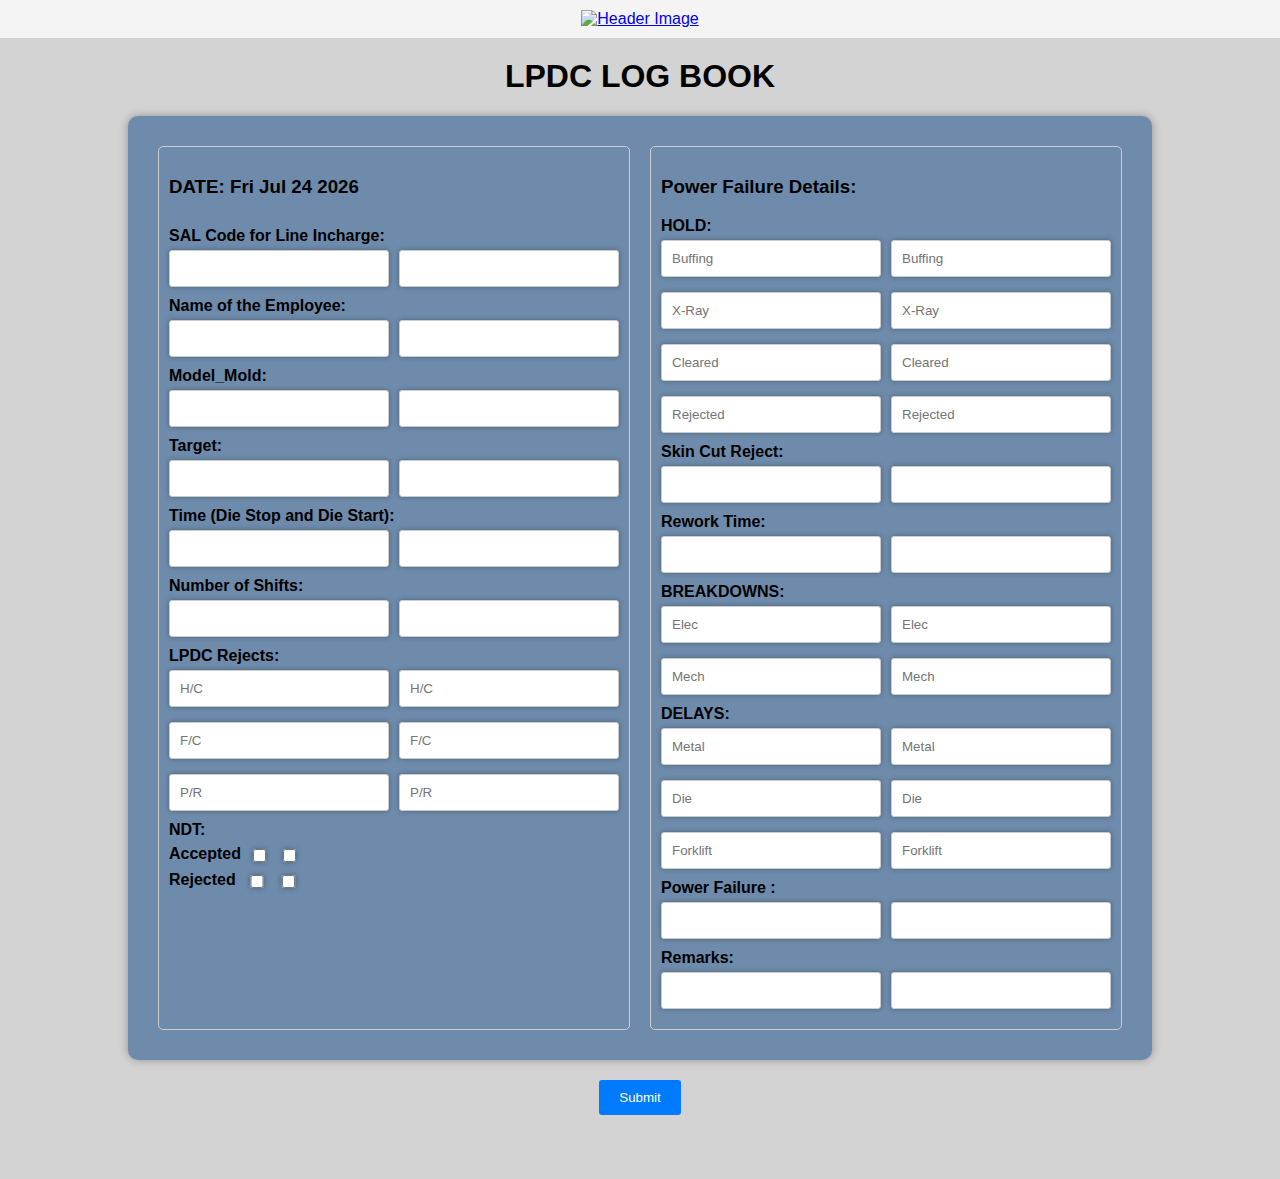
==== sample.html @ a32c4e84 "Add files via upload" ====
<!DOCTYPE html>
<html lang="en">

<head>
  <meta charset="UTF-8">
  <meta name="viewport" content="width=device-width, initial-scale=1.0">
  <link rel="stylesheet" href="sample.css">
  <title>LPDC LOG BOOK</title>
</head>

<body>
  <header>
  <a href="sample_home.html">
    <img src="images/images.png" alt="Header Image">
  </a>
  </header>

  <h1>LPDC LOG BOOK</h1>

  <div class="container">
    <div class="left-column">
      <div class="input-group">
        <h3>DATE: <span id="currentDate"></span></h3>
      </div>
      <form id="machineForm">
        <!-- ... (other fields) ... -->

        <label>SAL Code for Line Incharge:</label>
        <div class="input-group">
          <input type="text" name="salCodeForLineIncharge1">
          <input type="text" name="salCodeForLineIncharge2">
        </div>

        <label>Name of the Employee:</label>
        <div class="input-group">
          <input type="text" name="employeeName1">
          <input type="text" name="employeeName2">
        </div>

        <label>Model_Mold:</label>
        <div class="input-group">
          <input type="text" name="modelMold1">
          <input type="text" name="modelMold2">
        </div>

        <label>Target:</label>
        <div class="input-group">
          <input type="text" name="target1">
          <input type="text" name="target2">
        </div>

        <label>Time (Die Stop and Die Start):</label>
        <div class="input-group">

          <input type="text" name="dieStopStart1">
          <input type="text" name="dieStopStart2">
        </div>

        <label>Number of Shifts:</label>
        <div class="input-group">
          <input type="text" name="shifts1">
          <input type="text" name="shifts2">
        </div>

        <label>LPDC Rejects:</label>


        <div class="lpdc-rejects">
          <div class="lpdc-rejects-item">
            <input type="text" name="lpdcRejectsHC1" placeholder="H/C">
            <input type="text" name="lpdcRejectsHC2" placeholder="H/C">
          </div>
          <div class="lpdc-rejects-item">
            <input type="text" name="lpdcRejectsFC1" placeholder="F/C">
            <input type="text" name="lpdcRejectsFC2" placeholder="F/C">
          </div>
          <div class="lpdc-rejects-item">
            <input type="text" name="lpdcRejectsPR1" placeholder="P/R">
            <input type="text" name="lpdcRejectsPR2" placeholder="P/R">
          </div>
        </div>

        <label>NDT:</label>
        <div class="input-group">
          <div class="ndt-inputs">
            <div class="ndt-accepted">
              <label>Accepted</label><input type="checkbox" name="ndtAccepted1">
              <input type="checkbox" name="ndtAccepted2">
            </div>
            <div class="ndt-rejected">
              <label>Rejected</label><input type="checkbox" name="ndtRejected1">
              <input type="checkbox" name="ndtRejected2">
            </div>
          </div>
        </div>

        <!-- Repeat the same pattern for the left side -->
      </form>
    </div>

    <div class="right-column">
      <h3>Power Failure Details:</h3>
      <label>HOLD:</label>
      <div class="hold-inputs">
        <input type="text" name="holdBuffing1" placeholder="Buffing">
        <input type="text" name="holdBuffing1" placeholder="Buffing">
      </div>
      <div class="hold-inputs">
        <input type="text" name="holdXRay2" placeholder="X-Ray">
        <input type="text" name="holdXRay2" placeholder="X-Ray">
      </div>
      <div class="hold-inputs">
        <input type="text" name="holdCleared1" placeholder="Cleared">
        <input type="text" name="holdCleared1" placeholder="Cleared">
      </div>
      <div class="hold-inputs">
        <input type="text" name="holdRejected1" placeholder="Rejected">
        <input type="text" name="holdRejected1" placeholder="Rejected">
      </div>

      <label>Skin Cut Reject:</label>
      <div class="input-group">
        <input type="text" name="skinCutReject1">
        <input type="text" name="skinCutReject2">
      </div>

      <label>Rework Time:</label>
      <div class="input-group">
        <input type="text" name="reworkTime1">
        <input type="text" name="reworkTime2">
      </div>

      <label>BREAKDOWNS:</label>
        <div class="hold-inputs">
          <input type="text" name="breakdownsElec1" placeholder="Elec">
          <input type="text" name="breakdownsElec2" placeholder="Elec">
        </div>
        <div class="hold-inputs">
          <input type="text" name="breakdownsMech1" placeholder="Mech">
          <input type="text" name="breakdownsMech2" placeholder="Mech">
        </div>

      <label>DELAYS:</label>


      <div class="hold-inputs">
        <input type="text" name="delaysMetal1" placeholder="Metal">
        <input type="text" name="delaysMetal1" placeholder="Metal">
      </div>
      <div class="hold-inputs">
        <input type="text" name="delaysDie2" placeholder="Die">
        <input type="text" name="delaysDie2" placeholder="Die">

      </div>
      <div class="hold-inputs">
        <input type="text" name="delaysForklift1" placeholder="Forklift">
        <input type="text" name="delaysForklift1" placeholder="Forklift">
      </div>


      <label>Power Failure :</label>

      <div class="hold-inputs">
        <input type="text" name="powerFailureDetails1">
        <input type="text" name="powerFailureDetails2">
      </div>


      <label>Remarks:</label>

      <div class="hold-inputs">
        <input type="text" name="remarks1">
        <input type="text" name="remarks2">
      </div>
    </div>
    
    
  </div>
  <div class="button-container">
      <button type="submit">Submit</button>
  </div>
 

</body>
<script src="sample.js"></script>
</html>
---- sample.css ----
body {
  font-family: Arial, sans-serif;
  margin: 0;
  padding: 0;
  background-color:#D3D3D3;
}

header {
  background-color: #f4f4f4;
  padding: 10px;
  text-align: center;
  margin-bottom: 20px;
}

header img {
  width: 100%;
  height: auto;
}

h1 {
  text-align: center;
  margin-top: 20px;
}

.container {
  background-color:#6E8BAC;
  padding: 20px;
  border-radius: 10px;
  display: flex;
  flex-direction: row;
  justify-content: space-between;
  flex-wrap: wrap;
  box-shadow: 0px 0px 10px rgba(0, 0, 0, 0.3);
  width: 80%; /* Set a fixed width */
  margin: 0 auto; /* Center the container horizontally */
  box-sizing: border-box; /* Include padding in width calculation */
}

.left-column,
.right-column {
  flex: 1;
  padding: 10px;
  border: 1px solid #ccc;
  border-radius: 5px;
  margin: 10px;
}

/* Responsive styles */
@media (max-width: 600px) {
  .container {
    width: 100%; /* Expand to full width in phone screen mode */
    padding: 0px; /* Reduce padding for phone screen mode */
    flex-direction: column; /* Change to column layout */
    align-items: center; /* Center the content horizontally */
    width: 95%;
  }

  .left-column,
  .right-column {
    width: 100%; /* Full width on smaller screens */
    margin: 10px 0;
    padding: 10px;
    width: 90%;
  }
}

.input-group {
  display: flex;
  flex-direction: row;
  align-items: center;
  margin-bottom: 10px;
  gap: 10px;
}

label {
  flex: 1;
  font-weight: bold;
}

input {
  padding: 10px;
  border: 1px solid #ccc;
  border-radius: 3px;
  box-shadow: 0px 0px 5px rgba(0, 0, 0, 0.3);
  width: 100%; /* Allow input fields to stretch across their container */
  box-sizing: border-box; /* Include padding in the width calculation */
  margin-top: 5px; /* Add a little space between input fields */
}




.lpdc-rejects {
  display: flex;
  flex-direction: column;
}

.lpdc-rejects-item {
  display: flex;
  flex-direction: row;
  align-items: center;
  margin-bottom: 10px;
  gap: 10px;
}

.ndt-inputs {
  display: flex;
  flex-direction: column;
}

.ndt-accepted,
.ndt-rejected {
  display: flex;
  align-items: center;
  gap: 10px;
  margin-top: 5px;
  flex-direction: row;
}

.ndt-accepted label,
.ndt-rejected label {
  width: 70px;
  /* Adjust as needed */
}

.hold-inputs {
  display: flex;
  flex-direction: row;
  gap: 10px;
  margin-bottom: 10px;
}

.button-container {
  text-align: center;
  margin-top: 20px;
}

button[type="submit"] {
  padding: 10px 20px;
  background-color: #007bff;
  color: #fff;
  border: none;
  border-radius: 3px;
  cursor: pointer;
  margin-bottom: 5%;
}

button[type="submit"]:hover {
  background-color: #0056b3;
}
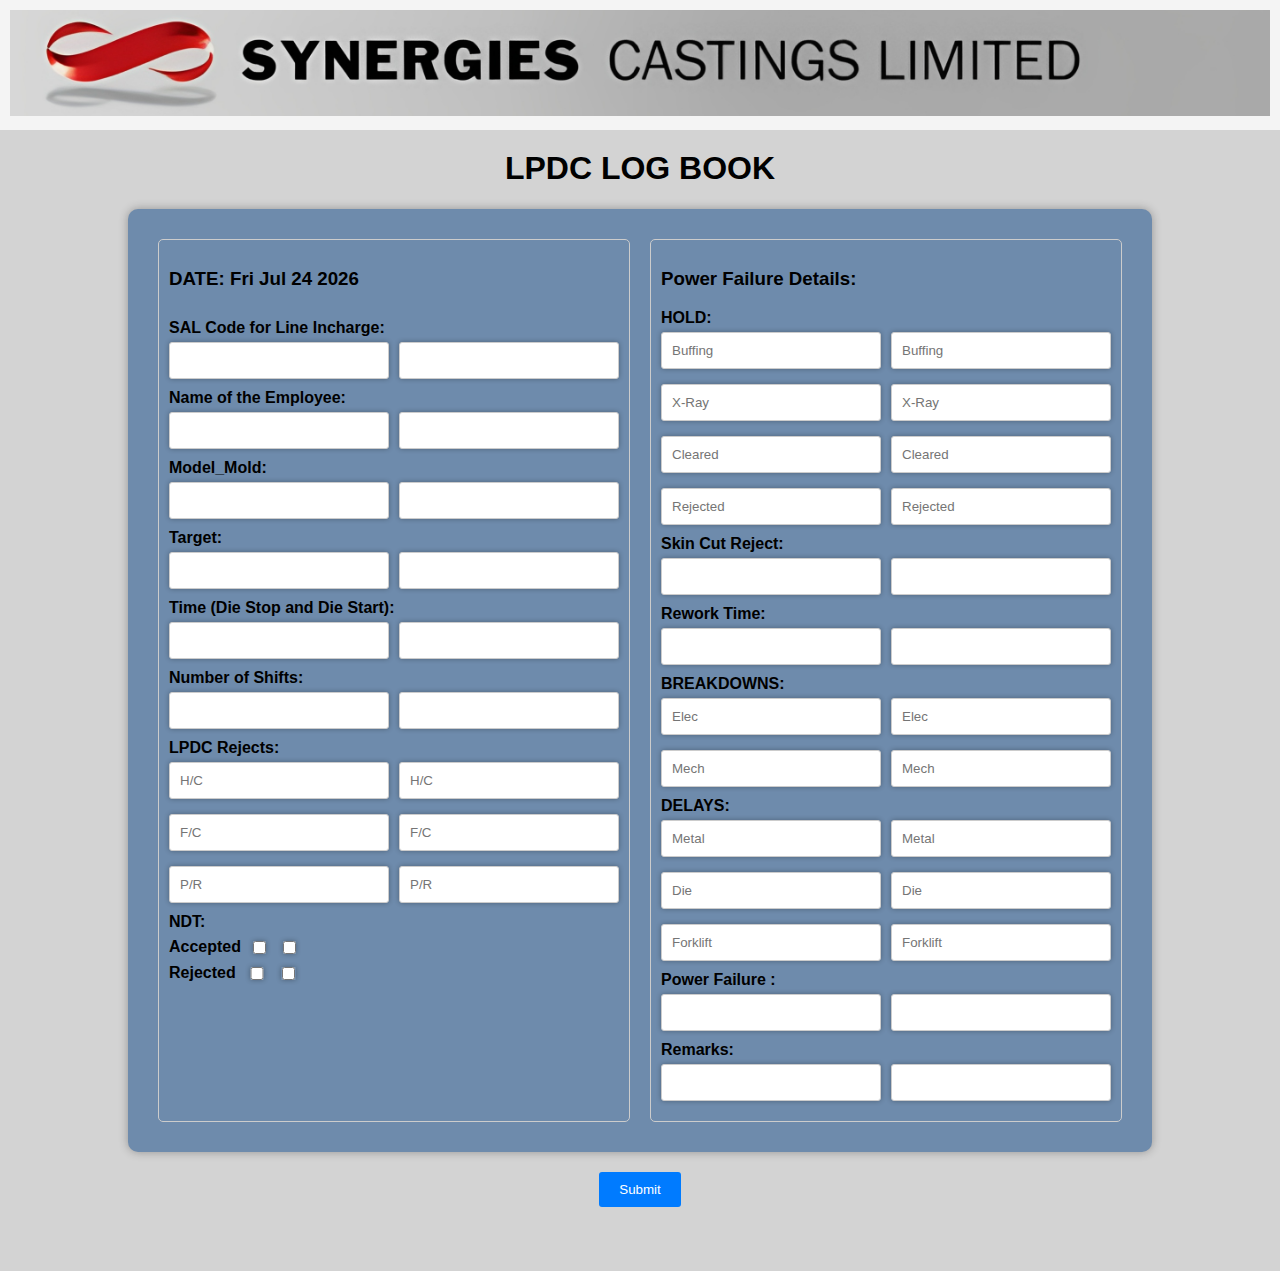
==== commit 440cd0c1: "Update sample.html" ====
--- a/sample.html
+++ b/sample.html
@@ -11,7 +11,7 @@
 <body>
   <header>
   <a href="sample_home.html">
-    <img src="images/images.png" alt="Header Image">
+    <img src="images.png" alt="Header Image">
   </a>
   </header>
 
@@ -183,4 +183,4 @@
 
 </body>
 <script src="sample.js"></script>
-</html>+</html>
